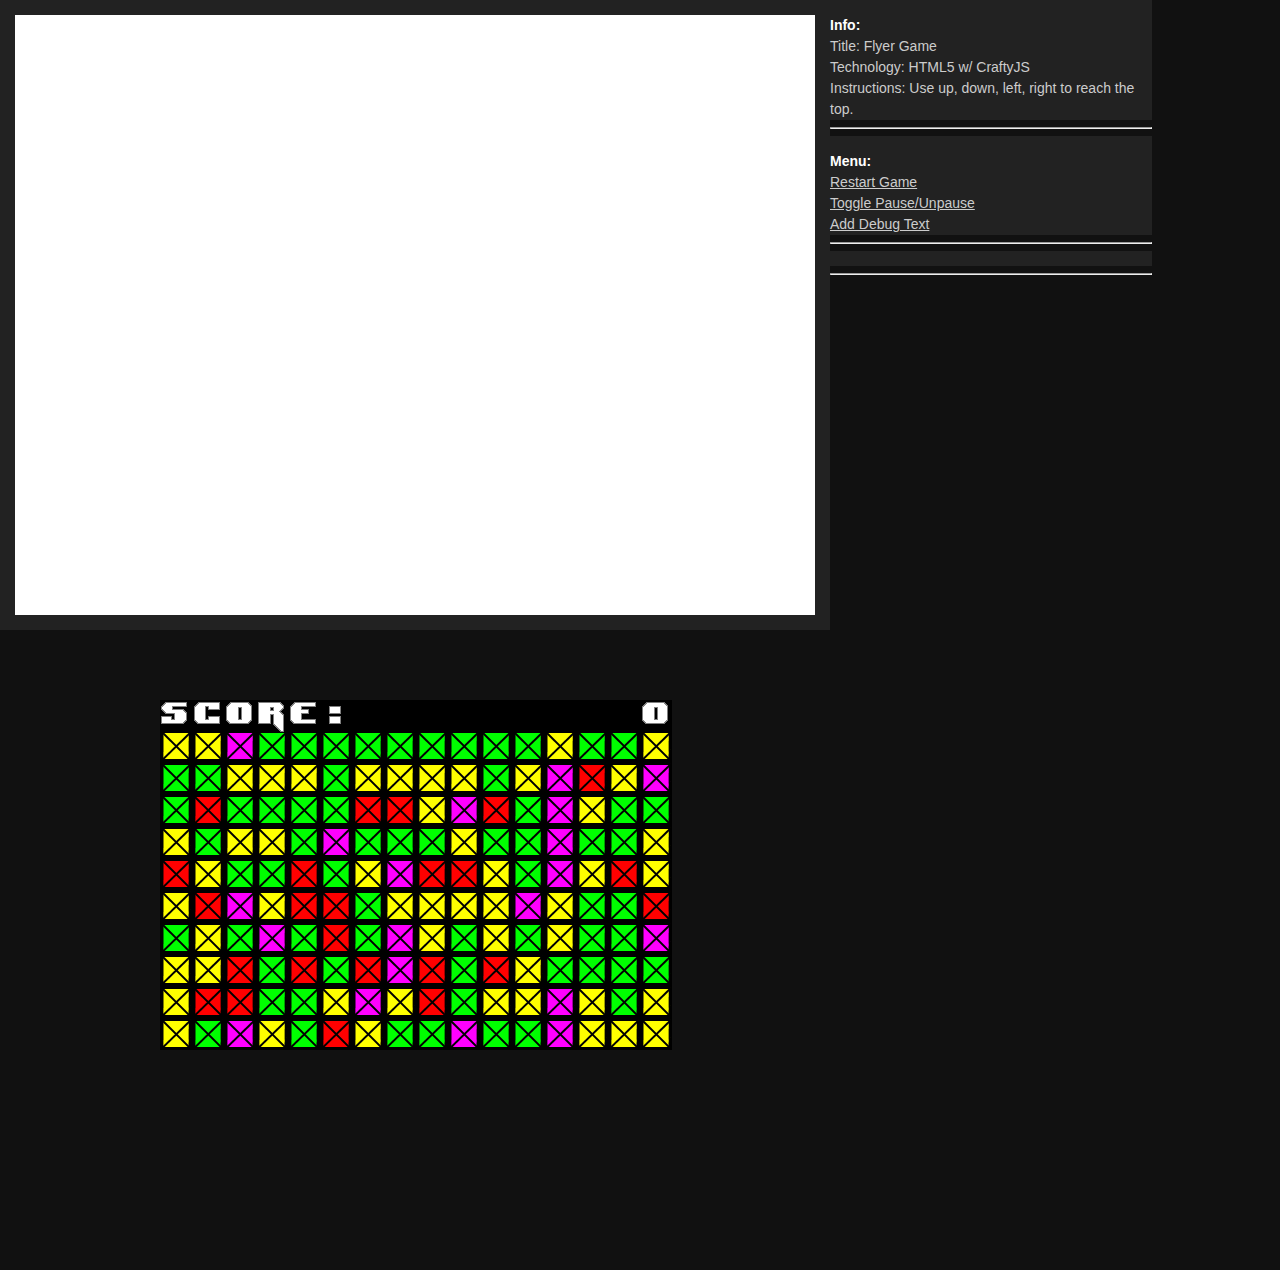
==== projects/FlyerGame/FlyerGame_CraftyJS/index.html @ a071fdf0 "ImpactJS Committed" ====
<!--
//**************************************************
//HTML HEADER
//**************************************************
-->
<!DOCTYPE html PUBLIC "-//W3C//DTD XHTML 1.0 Transitional//EN" "http://www.w3.org/TR/xhtml1/DTD/xhtml1-transitional.dtd">
<html xmlns="http://www.w3.org/1999/xhtml">
<head>
<meta http-equiv="Content-Type" content="text/html; charset=UTF-8" />
<title>HTML5 FlyerGame by RivelloMultimediaConsulting.com</title>


<!--
//**************************************************
//IMPORTS
//**************************************************
-->
<link href="styles/styles.css" rel="stylesheet" type="text/css" />
<script src="./lib/crafty/0.4.3/crafty.js" type="text/javascript"></script>
<script src="./lib/underscore-min.js" type="text/javascript"></script>
<script src="./lib/spriteText.js" type="text/javascript"></script>

<!--
//**************************************************
//MAIN SCRIPT
//**************************************************
-->
<script type="text/javascript" src="./index.js"></script>
</head>
	
<!--
//**************************************************
//HTML CONTENT
//**************************************************
-->
<body>
	<div class="canvasHolderDiv_class" >
		<canvas id="main_canvas" width = "800" height = "600" ></canvas>
	</div>
	<div class="informationDiv_class" >
		<strong>Info: </strong>
		<BR>
		Title: Flyer Game
		<BR>
		Technology: HTML5 w/ CraftyJS
		<BR>
		Instructions: Use up, down, left, right to reach the top.
	</div> 
	<HR>
	<div class="menuDiv_class">
		<strong>Menu:</strong><BR>
		<a href="javascript:restartGame();">Restart Game</a><BR>
		<a href="javascript:togglePause();">Toggle Pause/Unpause</a><BR>
		<a href="javascript:addDebugText('Test!');">Add Debug Text</a>
	</div>
	<HR>
	<div class="debugDiv_class" id = "debugText_div"></div>
	<HR>
</body>
</html>
---- projects/FlyerGame/FlyerGame_CraftyJS/styles/styles.css ----
body {
	background-color: #111;
	font-family: sans-serif;
	font-size: 14px;
	color: #CCC;
	width : 90%;
	height : 90%;
	line-height: 1.5;
	margin: 0;
}

a:active, a:visited, a:link
{
	color: #CCC;
}

a:hover
{
	text-decoration:none;
}

.canvasHolderDiv_class {
	width: 800px;
	height: 600px;
	border: solid 15px #222;
	background-color: #FFFFFF;
	float: left;
}
.informationDiv_class {
	padding-top: 15px;
	background-color: #222;
	float: none;
}	
.menuDiv_class {
	padding-top: 15px;
	background-color: #222;
	float: none;
}
.debugDiv_class {
	padding-top: 15px;
	background-color: #222;
	float: none;
}



strong {
	color: #FFF;
}
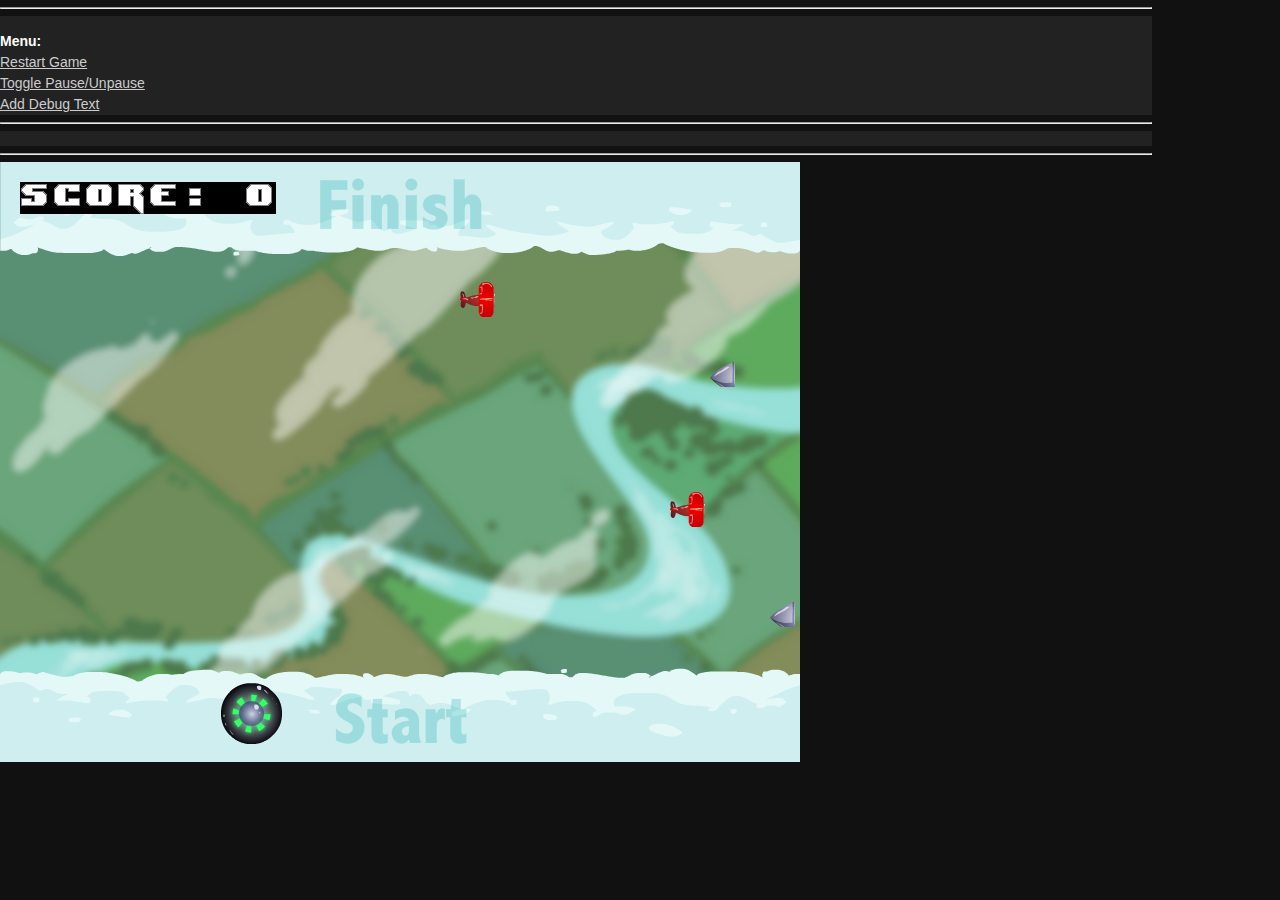
==== commit 9bac3faf: "Update" ====
--- a/projects/FlyerGame/FlyerGame_CraftyJS/index.html
+++ b/projects/FlyerGame/FlyerGame_CraftyJS/index.html
@@ -20,6 +20,11 @@
 <script src="./lib/underscore-min.js" type="text/javascript"></script>
 <script src="./lib/spriteText.js" type="text/javascript"></script>
 
+<script src="./lib/game/game.js" type="text/javascript"></script>
+<script src="./lib/game/entities/enemy.js" type="text/javascript"></script>
+<script src="./lib/game/entities/flyer.js" type="text/javascript"></script>
+<script src="./lib/game/entities/background.js" type="text/javascript"></script>
+
 <!--
 //**************************************************
 //MAIN SCRIPT
@@ -34,8 +39,17 @@
 //**************************************************
 -->
 <body>
+<!--
+	
+						<iframe src="http://bowlerhatgames.com/html5/gridshock/gridshock.html"
+						width="640"
+						height="480"
+						scrolling="no" frameborder="0" style="border:none; overflow:hidden;"></iframe>
+						
+						
+						
 	<div class="canvasHolderDiv_class" >
-		<canvas id="main_canvas" width = "800" height = "600" ></canvas>
+		<canvas id="main_canvas" ></canvas>
 	</div>
 	<div class="informationDiv_class" >
 		<strong>Info: </strong>
@@ -46,6 +60,7 @@
 		<BR>
 		Instructions: Use up, down, left, right to reach the top.
 	</div> 
+-->
 	<HR>
 	<div class="menuDiv_class">
 		<strong>Menu:</strong><BR>
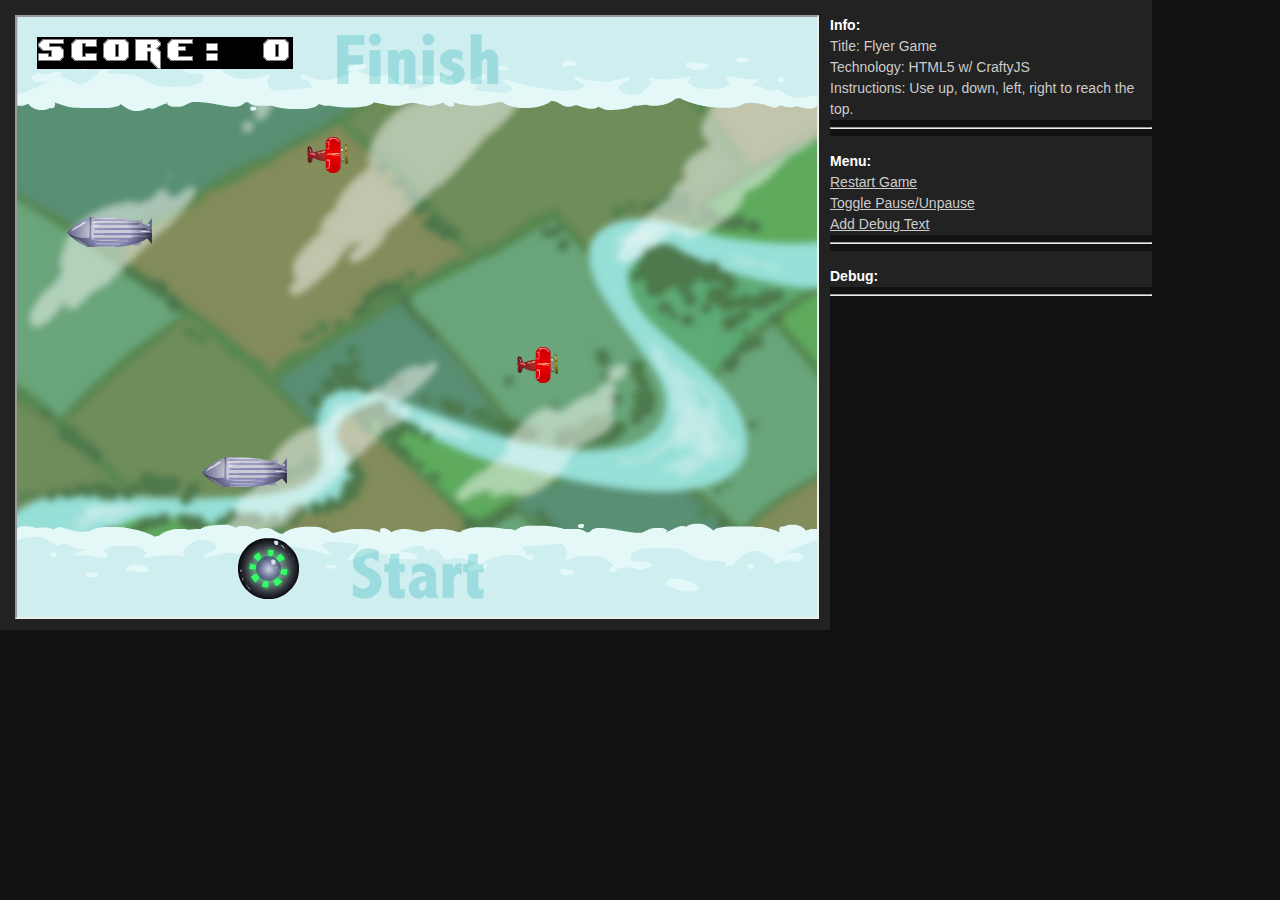
==== commit df8c4cb5: "CraftyJS Committed" ====
--- a/projects/FlyerGame/FlyerGame_CraftyJS/index.html
+++ b/projects/FlyerGame/FlyerGame_CraftyJS/index.html
@@ -16,40 +16,35 @@
 //**************************************************
 -->
 <link href="styles/styles.css" rel="stylesheet" type="text/css" />
-<script src="./lib/crafty/0.4.3/crafty.js" type="text/javascript"></script>
-<script src="./lib/underscore-min.js" type="text/javascript"></script>
-<script src="./lib/spriteText.js" type="text/javascript"></script>
 
-<script src="./lib/game/game.js" type="text/javascript"></script>
-<script src="./lib/game/entities/enemy.js" type="text/javascript"></script>
-<script src="./lib/game/entities/flyer.js" type="text/javascript"></script>
-<script src="./lib/game/entities/background.js" type="text/javascript"></script>
-
-<!--
-//**************************************************
-//MAIN SCRIPT
-//**************************************************
--->
-<script type="text/javascript" src="./index.js"></script>
-</head>
-	
 <!--
 //**************************************************
 //HTML CONTENT
 //**************************************************
 -->
-<body>
-<!--
-	
-						<iframe src="http://bowlerhatgames.com/html5/gridshock/gridshock.html"
-						width="640"
-						height="480"
-						scrolling="no" frameborder="0" style="border:none; overflow:hidden;"></iframe>
-						
-						
+<script type="text/javascript">
+
+	<!--
+		//I AM NOT SURE HOW TO POSITION A CRAFTYJS GAME WITHIN A DIV
+		//SO I LOAD THE GAME THROUGH ITS OWN HTML INTO AN IFRAME. IT WORKS FINE.
+		//
+		//THIS JAVASCRIPT FOR THE TEXT BUTTONS BELOW
+	-->
+	var game_iframe;
+	onLoad = function () {
+		game_iframe = document.getElementById('game_iframe').contentWindow;
+	}
+</script>
+
+
+<body onload='onLoad()'>
 						
 	<div class="canvasHolderDiv_class" >
-		<canvas id="main_canvas" ></canvas>
+		<!--
+			//I AM NOT SURE HOW TO POSITION A CRAFTYJS GAME WITHIN A DIV
+			//SO I LOAD AN IFRAME WITH THE GAME. IT WORKS FINE.
+		-->
+		<iframe src="./game_iframe.html" id = "game_iframe" width = "100%" height = "100%" scrolling="no" ></iframe> 
 	</div>
 	<div class="informationDiv_class" >
 		<strong>Info: </strong>
@@ -60,13 +55,12 @@
 		<BR>
 		Instructions: Use up, down, left, right to reach the top.
 	</div> 
--->
 	<HR>
 	<div class="menuDiv_class">
 		<strong>Menu:</strong><BR>
-		<a href="javascript:restartGame();">Restart Game</a><BR>
-		<a href="javascript:togglePause();">Toggle Pause/Unpause</a><BR>
-		<a href="javascript:addDebugText('Test!');">Add Debug Text</a>
+		<a href="javascript:game_iframe.restartGame();">Restart Game</a><BR>
+		<a href="javascript:game_iframe.togglePause();">Toggle Pause/Unpause</a><BR>
+		<a href="javascript:game_iframe.addDebugText('Test!');">Add Debug Text</a>
 	</div>
 	<HR>
 	<div class="debugDiv_class" id = "debugText_div"></div>
